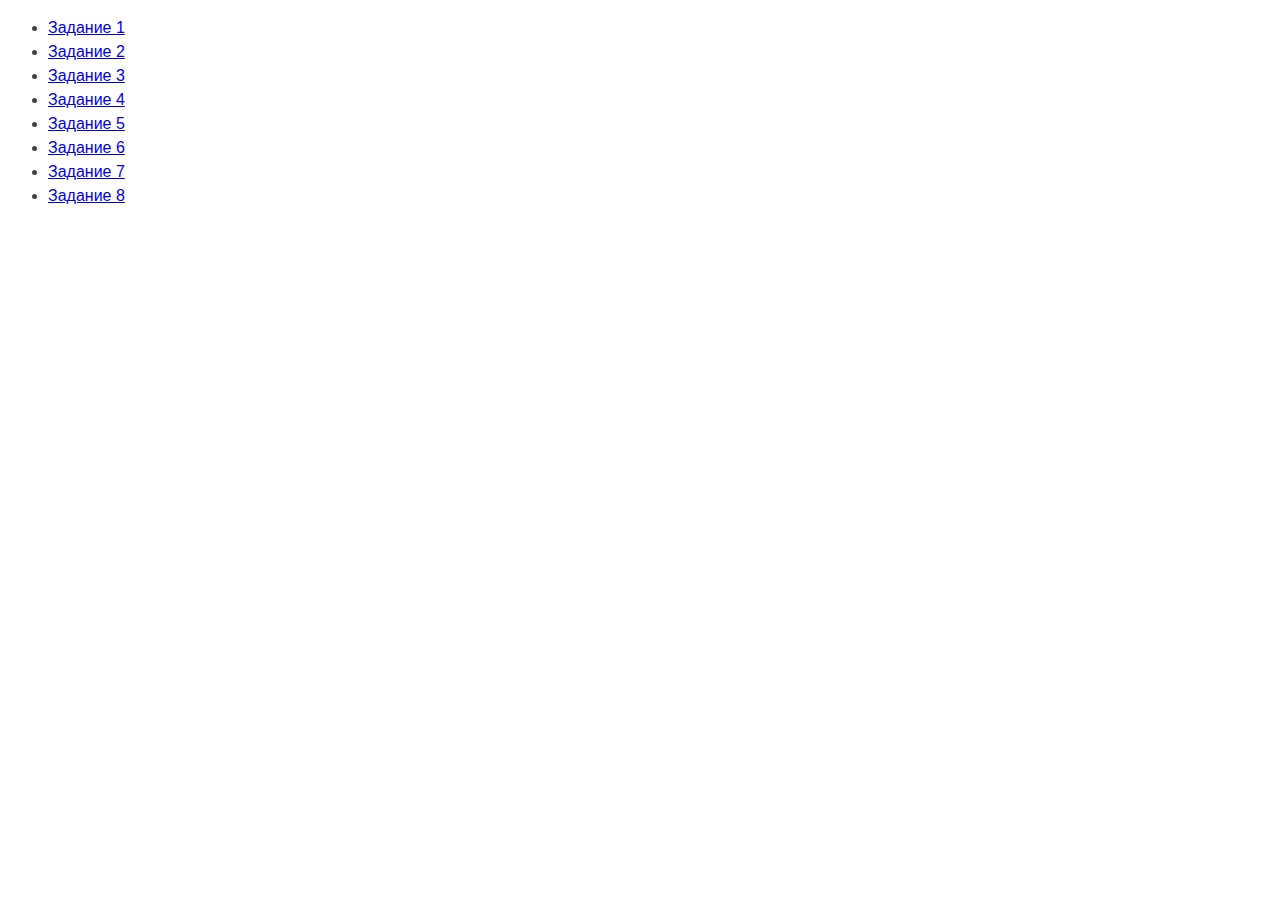
==== index.html @ 92c64603 "hw7" ====
<!DOCTYPE html>
<html lang="ru">

<head>
  <meta charset="UTF-8" />
  <meta http-equiv="X-UA-Compatible" content="IE=edge" />
  <meta name="viewport" content="width=device-width, initial-scale=1.0" />
  <title>Страница навигации</title>
  <style>
    body {
      font-family: -apple-system, BlinkMacSystemFont, 'Segoe UI', Roboto,
        Oxygen, Ubuntu, Cantarell, 'Open Sans', 'Helvetica Neue', sans-serif;
      background-color: #fff;
      color: #424242;
      line-height: 1.5;
    }
  </style>
</head>

<body>
  <ul>
    <li><a href="task-01.html">Задание 1</a></li>
    <li><a href="task-02.html">Задание 2</a></li>
    <li><a href="task-03.html">Задание 3</a></li>
    <li><a href="task-04.html">Задание 4</a></li>
    <li><a href="task-05.html">Задание 5</a></li>
    <li><a href="task-06.html">Задание 6</a></li>
    <li><a href="task-07.html">Задание 7</a></li>
    <li><a href="task-08.html">Задание 8</a></li>
  </ul>
</body>

</html>
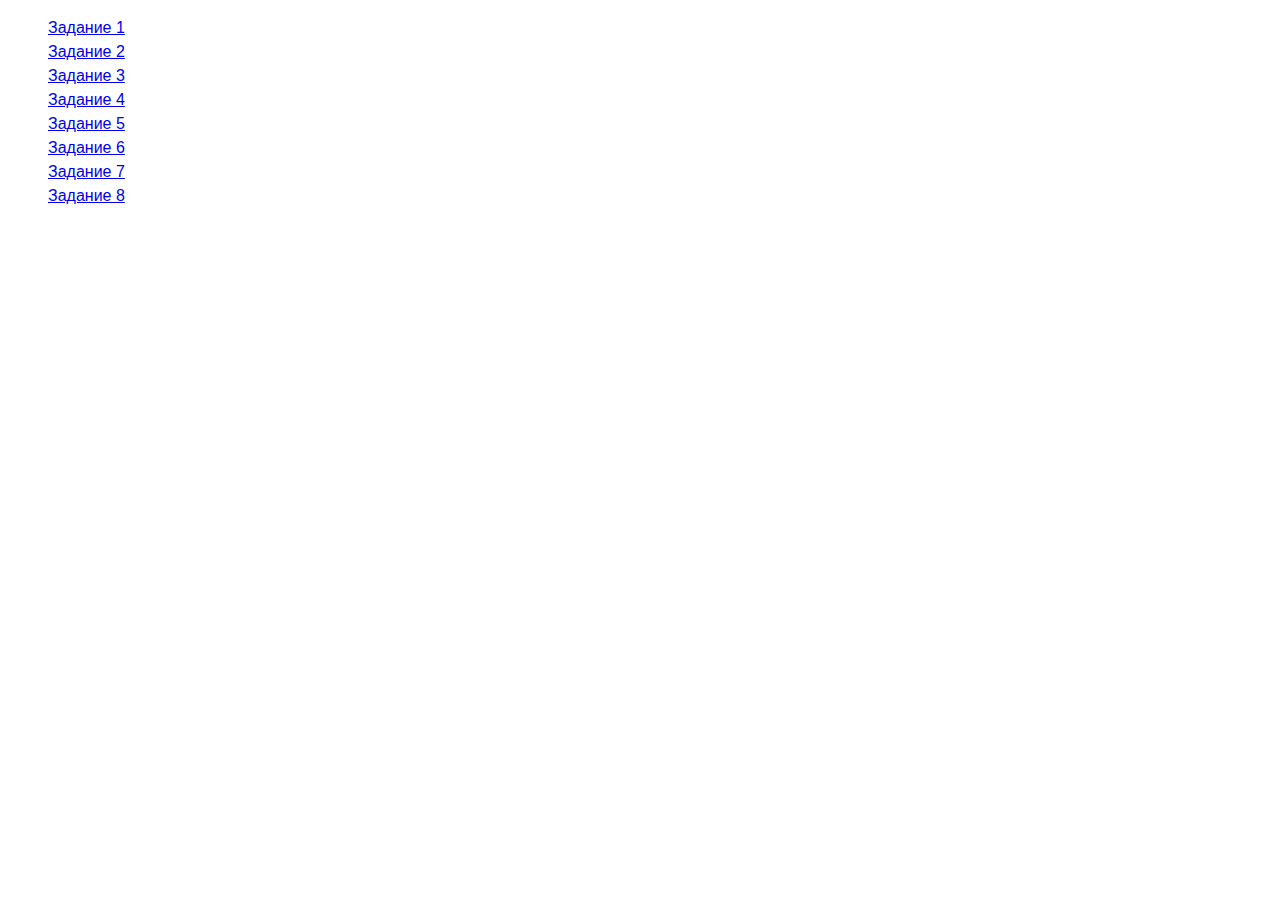
==== commit cb643fab: "css" ====
--- a/index.html
+++ b/index.html
@@ -15,6 +15,7 @@
       line-height: 1.5;
     }
   </style>
+  <link rel="stylesheet" href="./css/main.css">
 </head>
 
 <body>
--- a/css/main.css
+++ b/css/main.css
@@ -0,0 +1,3 @@
+ul {
+  list-style: none;
+}
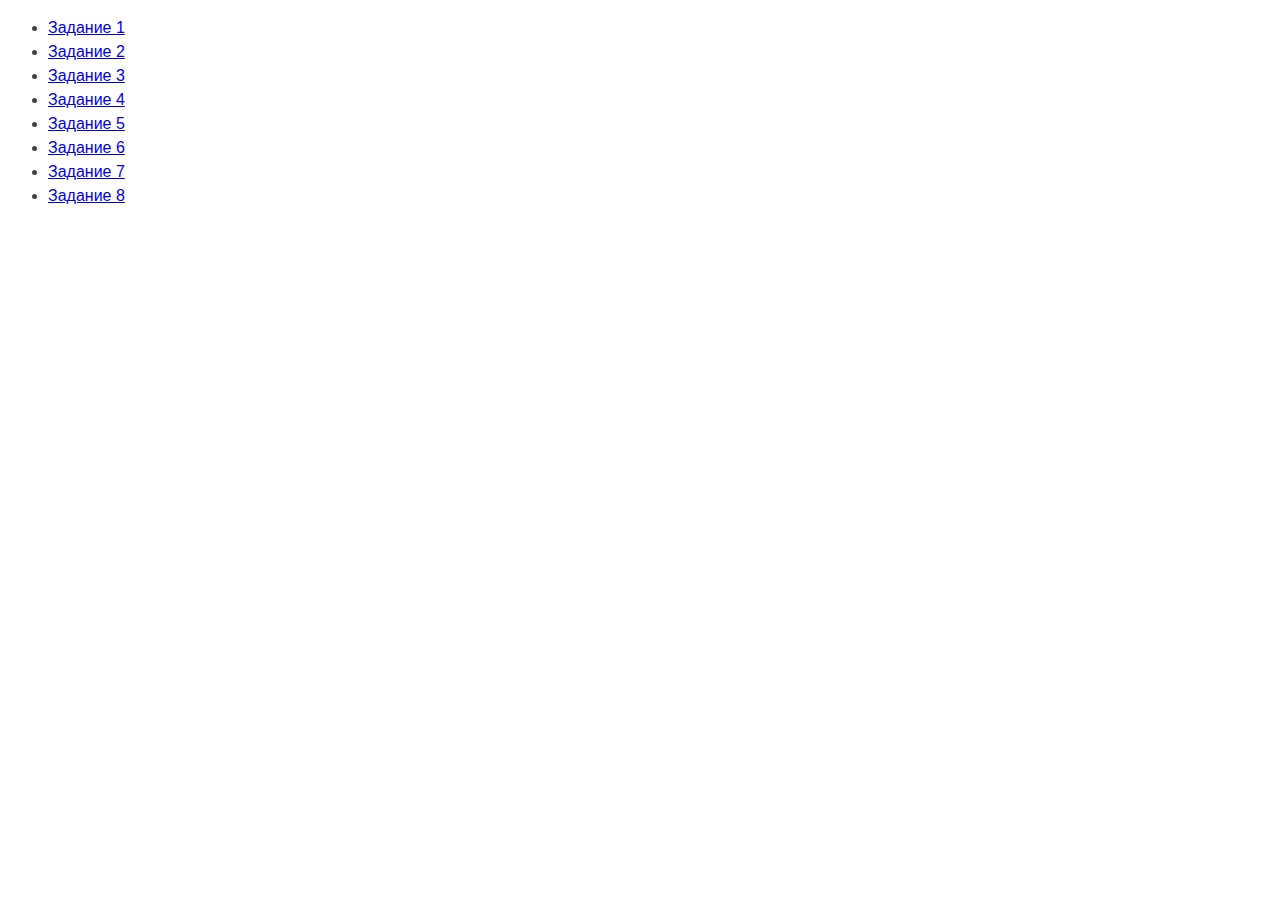
==== commit 29f632f7: "css" ====
--- a/index.html
+++ b/index.html
@@ -15,7 +15,6 @@
       line-height: 1.5;
     }
   </style>
-  <link rel="stylesheet" href="./css/main.css">
 </head>
 
 <body>
